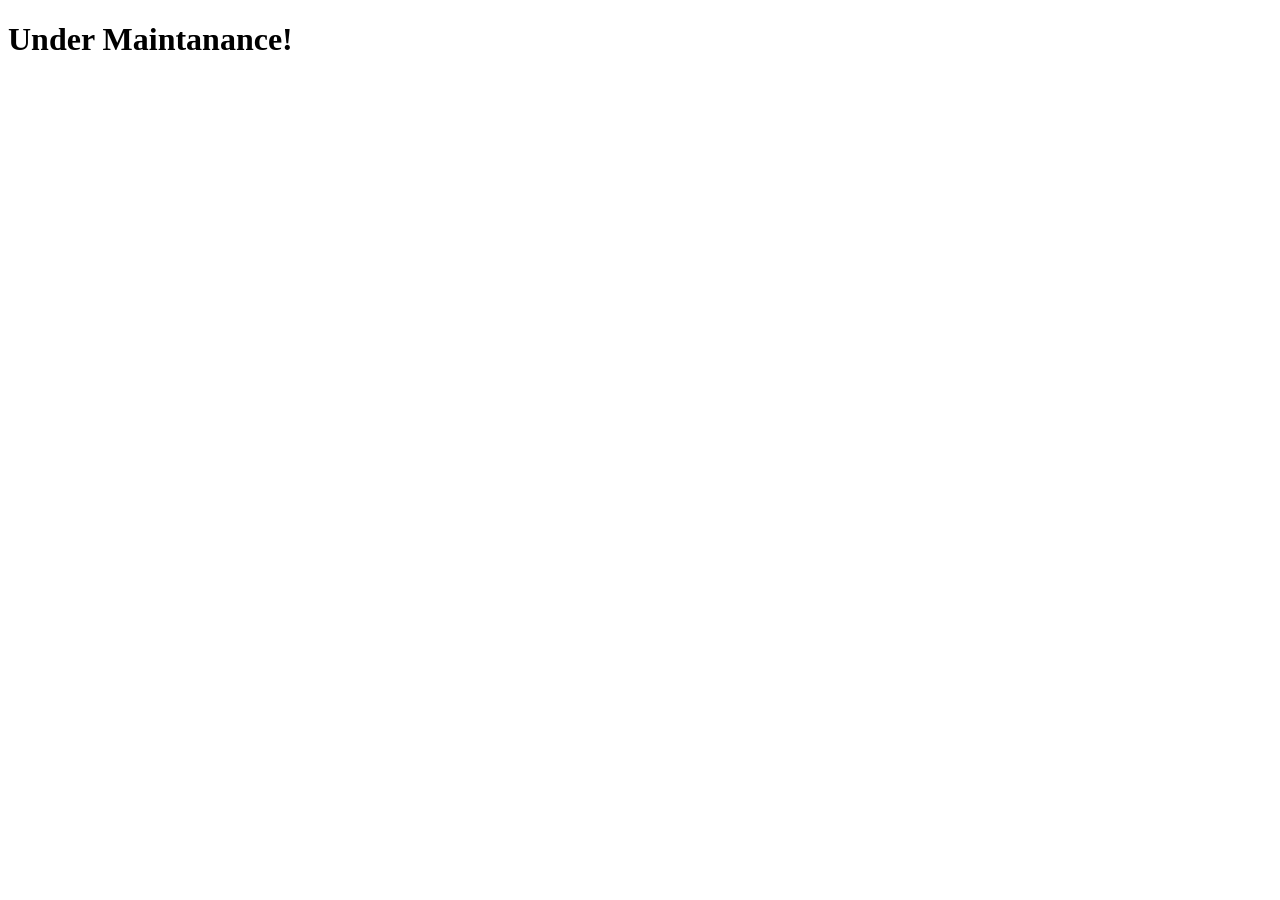
==== Pages/pyq_sem1.html @ 3c8e076c "Initial Commit" ====
<!DOCTYPE html>
<html lang="en">
<head>
    <meta charset="UTF-8">
    <meta name="viewport" content="width=device-width, initial-scale=1.0">
    <title>Pyqs</title>
</head>
<body>
    <h1>Under Maintanance!</h1>
</body>
</html>
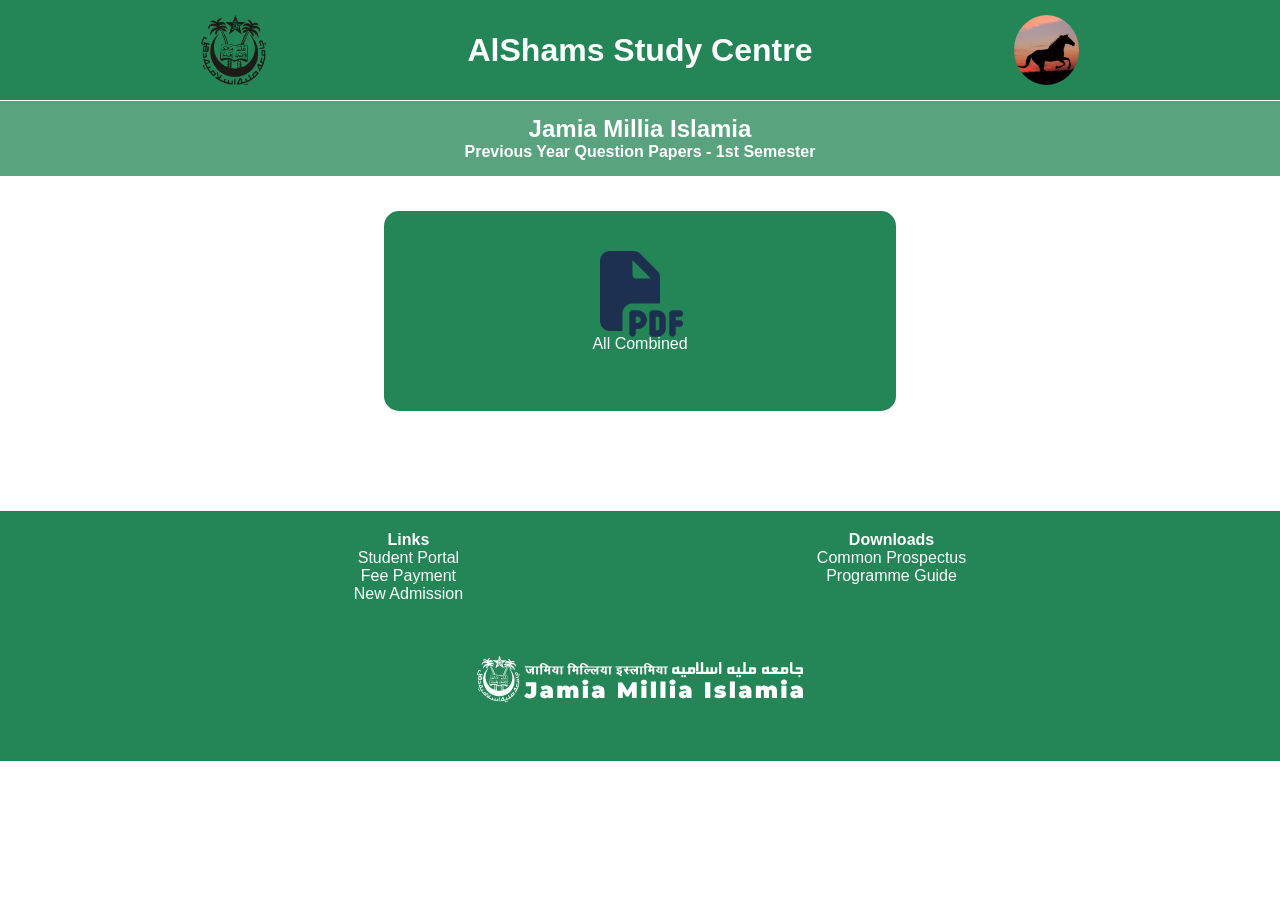
==== commit edd79c86: "update sem 1 pyq page" ====
--- a/Pages/pyq_sem1.html
+++ b/Pages/pyq_sem1.html
@@ -3,9 +3,50 @@
 <head>
     <meta charset="UTF-8">
     <meta name="viewport" content="width=device-width, initial-scale=1.0">
-    <title>Pyqs</title>
+    <title>Sem 1 PYQs</title>
+    <link rel="stylesheet" href="../style.css">
 </head>
 <body>
-    <h1>Under Maintanance!</h1>
+    <header>
+        <div class="navbar">
+            <div class="jamia-logo"></div>
+            <h1>AlShams Study Centre</h1>
+            <div class="shams-logo"></div>
+        </div>
+        <div class="navbar2">
+            <h2>Jamia Millia Islamia</h2>
+            <h4>Previous Year Question Papers - 1st Semester</h4>
+        </div>
+    </header>
+     <main>
+        <div class="sem-section">
+            <div class="box pyq_page_box">
+                    <div class="box-content pyq_page_box-content">
+                        <a href="../Assets/Sem1_Pyqs.pdf" target="_blank" class="sem1-links">
+                            <img src="../Icons/file-pdf-solid.png" height="100px">
+                            <pre>All Combined</pre>
+                        </a>
+                    </div>
+            </div>
+        </div>
+    </main>
+    <footer class="pyq_page_footer">
+        <div class="foot">
+            <ul>
+                <p>Links</p>
+                <a href="https://jmiregular.ucanapply.com/universitysystem/distancestudent/" target="_blank">Student Portal</a>
+                <a href="https://mj.jmi.ac.in/DistanceController/DistanceFeePortal" target="_blank">Fee Payment</a>
+                <a href="https://jmi.ucanapply.com/univer/public/secure?app_id=UElZMDAwMDA0Ng==" target="_blank">New Admission</a>
+            </ul>
+            <ul>
+                <p>Downloads</p>
+                <a href="../Assets/Revise Prospectus 2025-26 Revised Date.pdf" target="_blank">Common Prospectus</a>
+                <a href="../Assets/Programme Guide Replacement.pdf" target="_blank">Programme Guide</a>
+            </ul>
+        </div><br>
+        <a href="../index.html">
+            <img src="../Icons/jmi-footer-logo.svg" height="50px">
+        </a>
+    </footer>
 </body>
 </html>
--- a/style.css
+++ b/style.css
@@ -0,0 +1,224 @@
+* {
+    margin: 0;
+    font-family: Arial, Helvetica, sans-serif;
+    border: border-box;
+}
+
+.navbar {
+    height: 100px;
+    background-color: #248657;
+    color: white;
+    display: flex;
+    justify-content: space-evenly;
+    align-items: center;
+}
+
+.jamia-logo {
+    height: 70px;
+    width: 65px;
+    background-image: url("./Icons/jamia-millia-islamia-seeklogo.png");
+    background-size: cover;
+}
+
+.shams-logo {
+    height: 70px;
+    width: 65px;
+    border-radius: 100%;
+    background-image: url("./Icons/Screenshot_20230110-232106_GBWhatsApp.png");
+    background-size: cover;
+}
+
+.navbar2 {
+    height: 75px;
+    width: 100%;
+    background-color: #248657c1;
+    margin-top: 0.75px;
+    color: white;
+    display: flex;
+    flex-direction: column;
+    justify-content: center;
+    align-items: center;
+    align-content: center;
+}
+
+.sem-section {
+    display: flex;
+    justify-content: space-evenly;
+    flex-wrap: wrap;
+    align-items: center;
+}
+
+.box {
+    height: 200px;
+    width: 40%;
+    background-color: #248657;
+    color: white;
+    border-radius: 15px;
+    margin-top: 35px;
+    transition: all 0.25s ease;
+}
+
+.box:hover {
+    transform:scale(1.15);
+}
+
+.box-heading {
+    text-align: center;
+    font-weight: 700;
+    margin-top: 10px;
+}
+
+.sem1-links pre {
+    width: 100px;
+    text-align: center;
+    text-decoration: none;
+    text-transform: none;
+    color: white;
+    margin-top: -10px;
+}
+
+/* .sem1-links a {
+    text-decoration: none;
+} */
+
+.sem1-links:hover {
+    transform: scale(1.2);
+}
+
+.sem1-links {
+    transition: all 0.25s ease;
+    text-decoration: none;
+}
+
+.box-content {
+    display: flex;
+    justify-content: space-evenly;
+    align-items: center;
+    margin-top: 10px;
+}
+
+footer {
+    height: 250px;
+    width: 100%;
+    background-color: #248657;
+    color: white;
+    text-align: center;
+}
+
+.foot {
+    display: flex;
+    justify-content: space-evenly;
+    height: 50%;
+}
+
+.foot p {
+    font-weight: bolder;
+}
+
+.foot a {
+    text-align: center;
+    color: white;
+    text-decoration: none;
+    display: block;
+}
+
+.foot a:hover {
+    text-decoration: underline;
+}
+
+ul {
+    margin-top: 20px;
+}
+
+@media (max-width: 970px) {
+    .sem-section {
+        flex-direction: column;
+        justify-content: center;
+    }
+    .box {
+        width: 350px;
+    }
+    .navbar h1 {
+        transform: scale(0.5);
+    }
+    .box-content pre {
+        font-size: smaller;
+    }
+    .jamia-logo {
+        transform: scale(0);
+    }
+    .shams-logo {
+        transform: scale(0);
+    }
+    .sem1-links:hover {
+        transform: none;
+    }
+    .box:hover {
+        transform: none;
+    }
+}
+
+
+/* PYQ Pages */
+.pyq_page_box-content {
+    margin-top: 30px;
+}
+
+.pyq_page_box {
+    margin-top: 35px;
+}
+
+.pyq_page_footer {
+    margin-top: 100px;
+}
+
+
+/* Study Material Pages */
+.sm_page_box {
+    width: 700px;
+    height: 450px;
+}
+
+.sm_page_box-content {
+    display: flex;
+    justify-content: space-evenly;
+    align-items: center;
+    margin-top: 30px;
+    flex-wrap: wrap;
+    align-content: space-evenly;
+    /* align-items: center; */
+    /* justify-content: space-evenly; */
+}
+
+.sem3_sm_links {
+    width: 200px;
+    display: flex;
+    flex-direction: column;
+    justify-content: center;
+    align-items: center;
+}
+
+.sem3_sm_links pre {
+    margin-top: 5px;
+}
+
+@media (max-width: 970px) {
+    .sm_page_box{
+        width: 400px;
+        height: 550px;
+    }
+}
+
+
+/* YouTube Links Page */
+.sem3_ytl_box {
+    height: 325px;
+    width: 600px;
+}
+
+@media (max-width: 970px) {
+    .sem3_ytl_box {
+        width: 400px;
+        height: 400px;
+    }
+}
